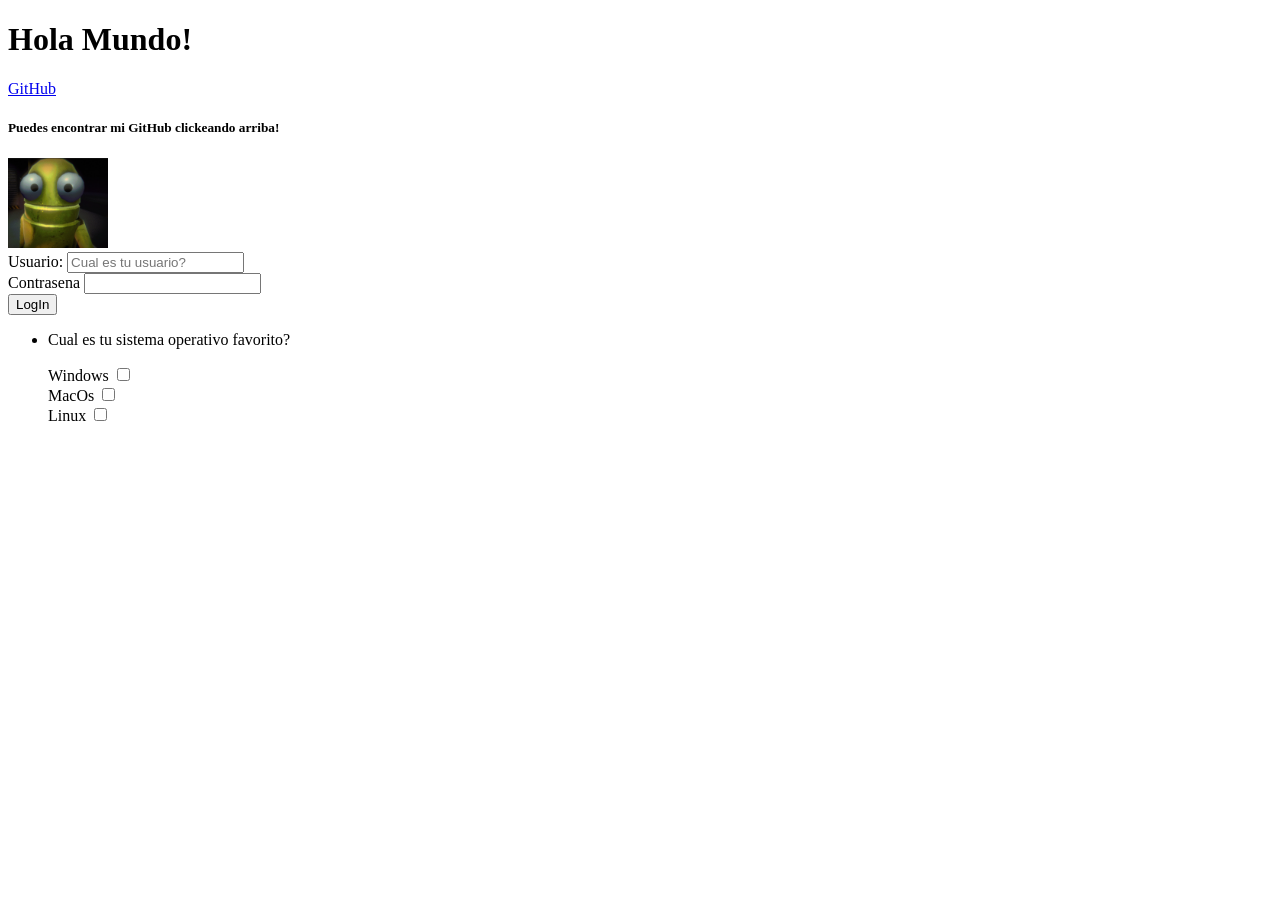
==== html/index.html @ 558f7275 "AS" ====
<!DOCTYPE html>

<head>
    <title>duohnson practica</title>
    <meta charset="UFT-8">
    <link href="/css/style.css">
</head>
<body>

    <h1>Hola Mundo!</h1>
    <a target="_blank" href="https://github.com/duohnson/">
        GitHub
    </a>
    <h5>
        Puedes encontrar mi GitHub clickeando arriba!
    </h5>
    <img src="./img/tests.png" width="100">

    <form action="/formulario" method="POST">
        <label for="usuario">Usuario:</label>
        <input id="usuario" name="usuario" placeholder="Cual es tu usuario?">
        <br>
        <label for="password">Contrasena</label>
        <input type="password" id="password" name="password">
        <br>
        <button type="button">LogIn</button>
    </form>

    <!-- lista desordenada con ul -->
    <!-- lista ordenada con ol -->
    <ul>
        <li>Cual es tu sistema operativo favorito?</li>
    </ul>
    <ol>
        <form>
            <label for="Windows">Windows</label>
            <input type="checkbox" name="Windows" id="Windows">
            <br>
            <label for="MacOs">MacOs</label>
            <input type="checkbox" name="MacOs" id="MacOs">
            <br>
            <label for="Linux">Linux</label>
            <input type="checkbox" name="Linux" id="Linux">
        </form>
    </ol>


</body>
</html>
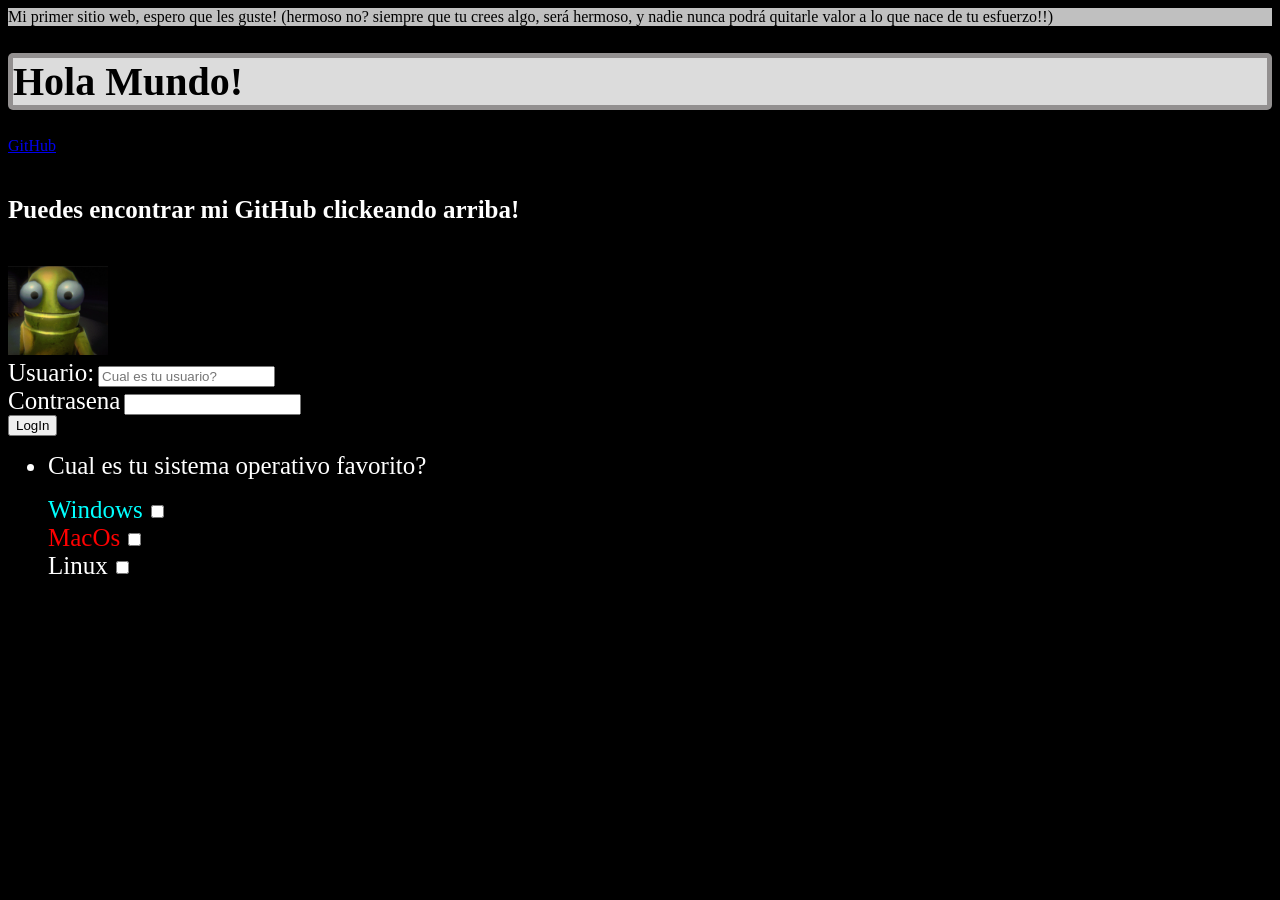
==== commit 26f164bc: "css" ====
--- a/html/index.html
+++ b/html/index.html
@@ -2,25 +2,28 @@
 
 <head>
     <title>duohnson practica</title>
-    <meta charset="UFT-8">
-    <link href="/css/style.css">
+    <meta charset="UTF-8">
+    <link href="../css/style.css" rel="stylesheet">
 </head>
 <body>
+    <article id="fondo">
+    Mi primer sitio web, espero que les guste! (hermoso no? siempre que tu crees algo, será hermoso, y nadie nunca podrá quitarle valor a lo que nace de tu esfuerzo!!)
+    </article>
 
-    <h1>Hola Mundo!</h1>
-    <a target="_blank" href="https://github.com/duohnson/">
+    <h1 class="txt_tittle">Hola Mundo!</h1>
+    <a  target="_blank" href="https://github.com/duohnson/">
         GitHub
     </a>
-    <h5>
+    <h5 class="txt_text">
         Puedes encontrar mi GitHub clickeando arriba!
     </h5>
     <img src="./img/tests.png" width="100">
 
     <form action="/formulario" method="POST">
-        <label for="usuario">Usuario:</label>
+        <label class="txt_text" for="usuario">Usuario:</label>
         <input id="usuario" name="usuario" placeholder="Cual es tu usuario?">
         <br>
-        <label for="password">Contrasena</label>
+        <label class="txt_text" for="password">Contrasena</label>
         <input type="password" id="password" name="password">
         <br>
         <button type="button">LogIn</button>
@@ -33,17 +36,15 @@
     </ul>
     <ol>
         <form>
-            <label for="Windows">Windows</label>
+            <label class="txt_texts" for="Windows">Windows</label>
             <input type="checkbox" name="Windows" id="Windows">
             <br>
-            <label for="MacOs">MacOs</label>
+            <label class="txt_textsss" for="MacOs">MacOs</label>
             <input type="checkbox" name="MacOs" id="MacOs">
             <br>
-            <label for="Linux">Linux</label>
+            <label class="txt_text" for="Linux">Linux</label>
             <input type="checkbox" name="Linux" id="Linux">
         </form>
     </ol>
-
-
 </body>
 </html>
--- a/css/style.css
+++ b/css/style.css
@@ -0,0 +1,44 @@
+#fondo {
+    background-color: silver;
+}
+
+/* hola, que onda? */
+
+body {
+    background-color: rgb(0, 0, 0);
+}
+
+.txt_tittle {
+    color: rgb(0, 0, 0);
+    font-size: 40px;
+    border-style: solid;
+    border-color: #817d7dcc;
+    border-radius: 5px;
+    border-width: 5px;
+    background-color: #ffffffdc;
+}
+
+.txt_tittle:hover {
+    color: #ffffffdc;
+    background-color: #000000;
+}
+
+.txt_text, li {
+    color: rgb(255, 255, 255);
+    font-size: 25px;
+}
+
+#fondo {
+    background-color: silver;
+}
+
+
+.txt_texts {
+    color: aqua;
+    font-size: 25px;
+}
+
+.txt_textsss {
+    color: rgb(255, 0, 0);
+    font-size: 25px;
+}
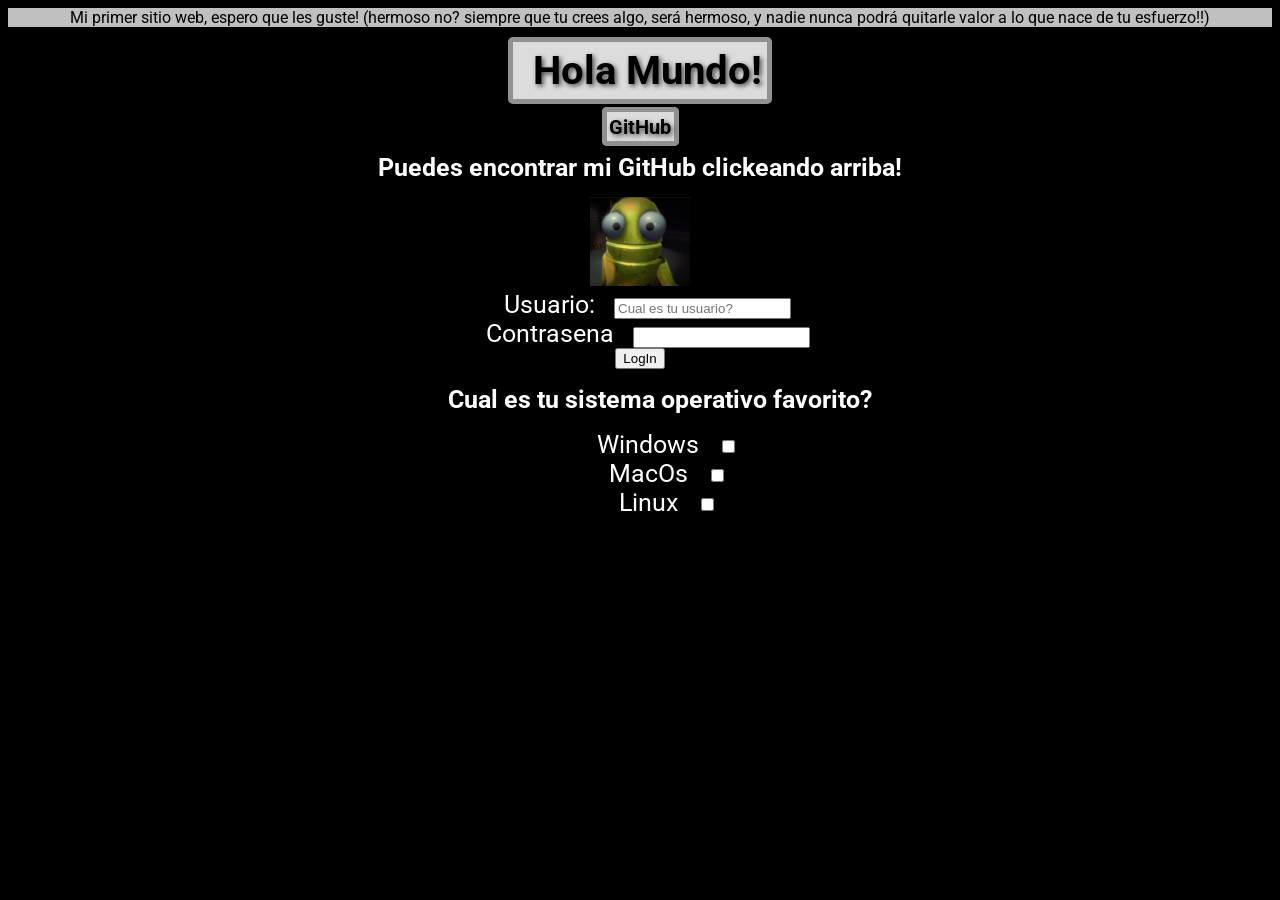
==== commit 5c9435c0: "ddd" ====
--- a/html/index.html
+++ b/html/index.html
@@ -4,6 +4,9 @@
     <title>duohnson practica</title>
     <meta charset="UTF-8">
     <link href="../css/style.css" rel="stylesheet">
+    <link rel="preconnect" href="https://fonts.googleapis.com">
+    <link rel="preconnect" href="https://fonts.gstatic.com" crossorigin>
+    <link href="https://fonts.googleapis.com/css2?family=Roboto:ital,wght@0,100..900;1,100..900&display=swap" rel="stylesheet">
 </head>
 <body>
     <article id="fondo">
@@ -11,7 +14,8 @@
     </article>
 
     <h1 class="txt_tittle">Hola Mundo!</h1>
-    <a  target="_blank" href="https://github.com/duohnson/">
+    <br>
+    <a class="btn" target="_blank" href="https://github.com/duohnson/">
         GitHub
     </a>
     <h5 class="txt_text">
@@ -32,14 +36,14 @@
     <!-- lista desordenada con ul -->
     <!-- lista ordenada con ol -->
     <ul>
-        <li>Cual es tu sistema operativo favorito?</li>
+        <h1 class="txt_text">Cual es tu sistema operativo favorito?</h1>
     </ul>
     <ol>
         <form>
-            <label class="txt_texts" for="Windows">Windows</label>
+            <label class="txt_text" for="Windows">Windows</label>
             <input type="checkbox" name="Windows" id="Windows">
             <br>
-            <label class="txt_textsss" for="MacOs">MacOs</label>
+            <label class="txt_text" for="MacOs">MacOs</label>
             <input type="checkbox" name="MacOs" id="MacOs">
             <br>
             <label class="txt_text" for="Linux">Linux</label>
--- a/css/style.css
+++ b/css/style.css
@@ -6,6 +6,8 @@
 
 body {
     background-color: rgb(0, 0, 0);
+    text-align: center;
+    font-family: "Roboto", sans-serif;
 }
 
 .txt_tittle {
@@ -16,6 +18,11 @@
     border-radius: 5px;
     border-width: 5px;
     background-color: #ffffffdc;
+    padding: 5px 5px 5px 20px;
+    margin: 10px 10px 10px 10px;
+    height: auto;
+    display: inline-block;
+    text-shadow: 2px 2px 5px #000000b0;
 }
 
 .txt_tittle:hover {
@@ -26,19 +33,29 @@
 .txt_text, li {
     color: rgb(255, 255, 255);
     font-size: 25px;
+    margin: 15px 15px 15px 15px;
 }
 
 #fondo {
     background-color: silver;
 }
 
-
-.txt_texts {
-    color: aqua;
-    font-size: 25px;
+.btn {
+    background-color: #ffffffdc;
+    color: rgb(0, 0, 0);
+    font-size: 20px;
+    border-style: solid;
+    border-color: #817d7dcc;
+    border-radius: 5px;
+    border-width: 5px;
+    padding: 2.5px 2.5px 2.5px 2.5px;
+    margin: 10px 10px 10px 10px;
+    font-weight: bold;
+    text-decoration: none;
+    text-shadow: 2px 2px 5px #000000b0;
 }
 
-.txt_textsss {
-    color: rgb(255, 0, 0);
-    font-size: 25px;
+.btn:hover {
+    background-color: #000000;
+    color: #ffffffdc;
 }
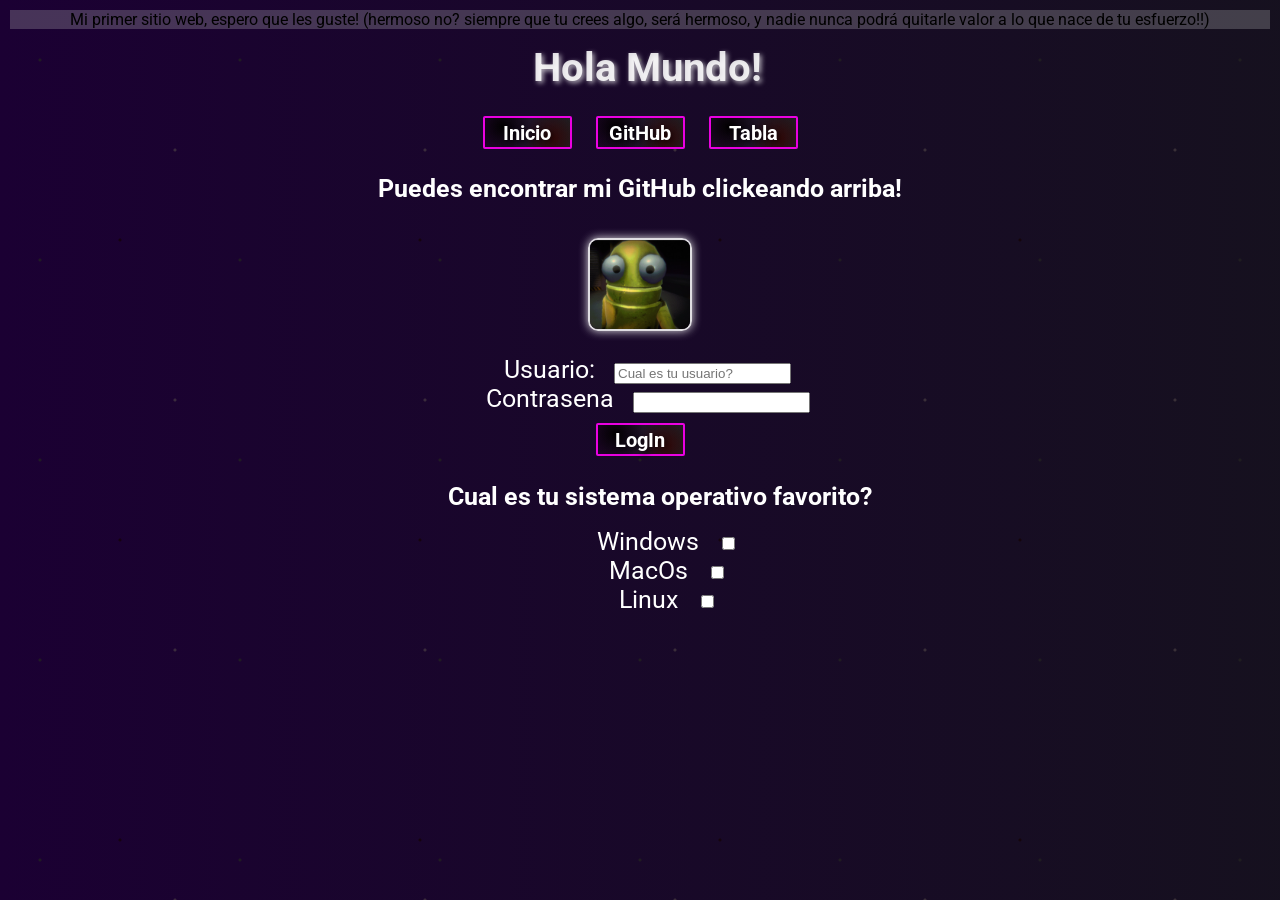
==== commit 9ade00b3: "practicaaaa" ====
--- a/html/index.html
+++ b/html/index.html
@@ -12,16 +12,21 @@
     <article id="fondo">
     Mi primer sitio web, espero que les guste! (hermoso no? siempre que tu crees algo, será hermoso, y nadie nunca podrá quitarle valor a lo que nace de tu esfuerzo!!)
     </article>
-
     <h1 class="txt_tittle">Hola Mundo!</h1>
     <br>
+    <a class="btn" href="index.html">
+        Inicio
+    </a>
     <a class="btn" target="_blank" href="https://github.com/duohnson/">
         GitHub
+    </a>
+    <a class="btn" href="tabla.html">
+        Tabla
     </a>
     <h5 class="txt_text">
         Puedes encontrar mi GitHub clickeando arriba!
     </h5>
-    <img src="./img/tests.png" width="100">
+    <img class="img" src="./img/tests.png" width="100">
 
     <form action="/formulario" method="POST">
         <label class="txt_text" for="usuario">Usuario:</label>
@@ -30,11 +35,13 @@
         <label class="txt_text" for="password">Contrasena</label>
         <input type="password" id="password" name="password">
         <br>
-        <button type="button">LogIn</button>
+        <!--
+        <button class="btn" type="submit">LogIn</button>
+        -->
+        <a class="btn" href="blog.html">
+            LogIn
+        </a>
     </form>
-
-    <!-- lista desordenada con ul -->
-    <!-- lista ordenada con ol -->
     <ul>
         <h1 class="txt_text">Cual es tu sistema operativo favorito?</h1>
     </ul>
--- a/css/style.css
+++ b/css/style.css
@@ -1,33 +1,38 @@
-#fondo {
-    background-color: silver;
-}
-
 /* hola, que onda? */
 
 body {
-    background-color: rgb(0, 0, 0);
     text-align: center;
     font-family: "Roboto", sans-serif;
+    margin: 10px 10px 10px 10px;
+        background:
+        radial-gradient(circle at 20% 30%, rgba(34, 33, 33, 0.8) 1px, transparent 2px),
+        radial-gradient(circle at 70% 60%, rgba(80, 69, 69, 0.6) 1px, transparent 2px),
+        radial-gradient(circle at 40% 80%, rgba(19, 2, 2, 0.7) 1px, transparent 2px),
+        linear-gradient(270deg, #0f0107, #1b0033, #141618, #1b0033);
+
+    background-size: 
+        200px 200px,
+        250px 250px,
+        300px 300px,
+        400% 400%;
+
+    animation: spaceMove 25s linear infinite;
 }
 
 .txt_tittle {
-    color: rgb(0, 0, 0);
+    color: #ffffffdc;
+    text-shadow: 2px 2px 5px #ffffffb0;
     font-size: 40px;
-    border-style: solid;
-    border-color: #817d7dcc;
-    border-radius: 5px;
-    border-width: 5px;
-    background-color: #ffffffdc;
     padding: 5px 5px 5px 20px;
     margin: 10px 10px 10px 10px;
     height: auto;
     display: inline-block;
-    text-shadow: 2px 2px 5px #000000b0;
 }
 
 .txt_tittle:hover {
-    color: #ffffffdc;
-    background-color: #000000;
+    color: #ff00f7e7;
+    text-shadow: 2px 2px 5px #ff00f7e7;
+    animation: pulse 1ms infinite;
 }
 
 .txt_text, li {
@@ -37,11 +42,68 @@
 }
 
 #fondo {
-    background-color: silver;
+    background-color: rgba(192, 192, 192, 0.267);
 }
 
 .btn {
-    background-color: #ffffffdc;
+    background: 
+    radial-gradient(circle at 20% 30%, #030102, transparent 40%),
+    radial-gradient(circle at 80% 70%, #310808, transparent 40%),
+    linear-gradient(to right, #42032f28, #1e2024);
+    color: rgb(255, 255, 255);
+    font-size: 20px;
+    border-style: solid;
+    border-color: #ff00f7e7;
+    border-radius: 2px;
+    border-width: 2px;
+    padding: 2.5px 2.5px 2.5px 2.5px;
+    margin: 10px 10px 10px 10px;
+    font-weight: bold;
+    text-decoration: none;
+    text-shadow: 2px 2px 5px #000000b0;
+    display: inline-flex;
+    justify-content: center;
+    min-width: 80px;
+    animation: borderShift 5s linear infinite;
+}
+
+.btn:hover {
+    background: 
+    radial-gradient(circle at 20% 30%, #80777b, transparent 40%),
+    radial-gradient(circle at 80% 70%, #c4bcbc, transparent 40%),
+    linear-gradient(to right, #f3eef128, #bfc1c5);
+    color: rgb(0, 0, 0);
+    text-shadow: 2px 2px 5px #ffffffb0;
+    animation: pulse 1s infinite;
+}
+
+.btn:active {
+    background-color: #000000;
+    color: #ffffffdc;
+    border-color: #ffffffdc;
+    text-shadow: 2px 2px 5px #ffffffb0;
+}
+
+.table {
+    border: solid 1px #ffffffdc;
+}
+
+.table th, .table td {
+    border: solid 1px #ffffffdc;
+    padding: 10px;;
+}
+
+.table-container {
+  display: flex;
+  justify-content: center;
+  margin-top: 40px;
+}
+
+th {
+    background: 
+    radial-gradient(circle at 20% 30%, #030102, transparent 40%),
+    radial-gradient(circle at 80% 70%, #310808, transparent 40%),
+    linear-gradient(to right, #42032f28, #1e2024);
     color: rgb(0, 0, 0);
     font-size: 20px;
     border-style: solid;
@@ -55,7 +117,111 @@
     text-shadow: 2px 2px 5px #000000b0;
 }
 
-.btn:hover {
-    background-color: #000000;
+th:hover {
+    background: 
+    radial-gradient(circle at 20% 30%, #8f1853, transparent 40%),
+    radial-gradient(circle at 80% 70%, #310808, transparent 40%),
+    linear-gradient(to right, #42032f, #010b1d);
     color: #ffffffdc;
-}+    text-shadow: 2px 2px 5px #ffffffb0;
+    animation: pulse 1s infinite;
+}
+
+td {
+    color: rgb(255, 255, 255);
+    font-size: 18px;
+    border-style: solid;
+    border-color: #817d7dcc;
+    border-radius: 5px;
+    border-width: 5px;
+    padding: 2.5px 2.5px 2.5px 2.5px;
+    margin: 10px 10px 10px 10px;
+}
+
+td:hover {
+    animation: swing 2s infinite;
+}
+
+.img {
+    margin: 20px 20px 20px 20px;
+    border-radius: 10px;
+    border: solid 2px #ffffffdc;
+    box-shadow: 0 0 10px #ffffffdc;
+}
+
+.img:hover {
+    border-color: #ff00f7e7;
+    box-shadow: 0 0 20px #ff00f7e7;
+    animation: jello 1s infinite;
+}
+
+@keyframes pulse {
+    0% {
+        transform: scale(1);
+    }
+    50% {
+        transform: scale(1.05);
+    }
+    100% {
+        transform: scale(1);
+    }
+}
+
+@keyframes spaceMove {
+    0% {
+        background-position:
+            0 0,
+            50px 50px,
+            100px 100px,
+            0% 50%;
+    }
+    100% {
+        background-position:
+            200px 200px,
+            300px 300px,
+            400px 400px,
+            100% 50%;
+    }
+}
+
+@keyframes swing {
+    0% {
+        transform: rotate(0deg);
+    }
+    50% {
+        transform: rotate(5deg);
+    }
+    100% {
+        transform: rotate(0deg);
+    }
+}
+
+@keyframes borderShift {
+    0% {
+        border-color: #421f41e7;
+    }
+    50% {
+        border-color: #074b4be7;
+    }
+    100% {
+        border-color: #420542e7;
+    }
+}
+
+@keyframes jello {
+    0% {
+        transform: scale(1);
+    }
+    25% {
+        transform: scale(1.1, 0.9);
+    }
+    50% {
+        transform: scale(0.9, 1.1);
+    }
+    75% {
+        transform: scale(1.05, 0.95);
+    }
+    100% {
+        transform: scale(1);
+    }
+}
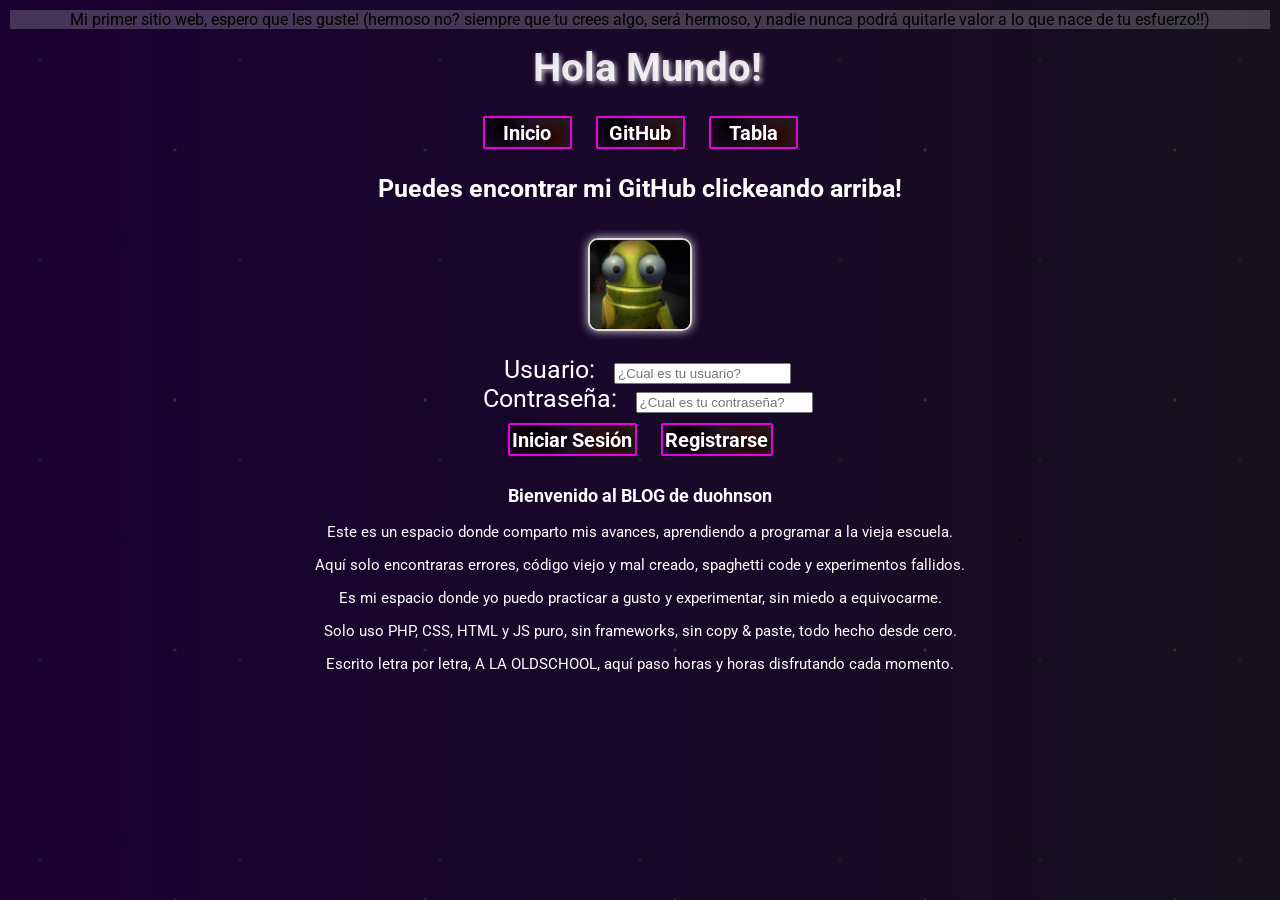
==== commit 3ec9afd2: "aun estoy estudiando" ====
--- a/html/index.html
+++ b/html/index.html
@@ -30,32 +30,30 @@
 
     <form action="/formulario" method="POST">
         <label class="txt_text" for="usuario">Usuario:</label>
-        <input id="usuario" name="usuario" placeholder="Cual es tu usuario?">
+        <input id="usuario" name="usuario" placeholder="¿Cual es tu usuario?">
         <br>
-        <label class="txt_text" for="password">Contrasena</label>
-        <input type="password" id="password" name="password">
+        <label class="txt_text" for="password">Contraseña:</label>
+        <input type="password" id="password" name="password" placeholder="¿Cual es tu contraseña?">
         <br>
         <!--
         <button class="btn" type="submit">LogIn</button>
         -->
-        <a class="btn" href="blog.html">
-            LogIn
+        <a class="btn" href="#">
+            Iniciar Sesión
+        </a>
+        <a class="btn" href="#">
+            Registrarse
         </a>
     </form>
-    <ul>
-        <h1 class="txt_text">Cual es tu sistema operativo favorito?</h1>
-    </ul>
-    <ol>
-        <form>
-            <label class="txt_text" for="Windows">Windows</label>
-            <input type="checkbox" name="Windows" id="Windows">
-            <br>
-            <label class="txt_text" for="MacOs">MacOs</label>
-            <input type="checkbox" name="MacOs" id="MacOs">
-            <br>
-            <label class="txt_text" for="Linux">Linux</label>
-            <input type="checkbox" name="Linux" id="Linux">
-        </form>
-    </ol>
+    <div style="color: white; padding: 2px; font-size: 15px;">
+        <div>
+            <h3>Bienvenido al BLOG de duohnson</h3>
+            <p>Este es un espacio donde comparto mis avances, aprendiendo a programar a la vieja escuela.</p>
+            <p>Aquí solo encontraras errores, código viejo y mal creado, spaghetti code y experimentos fallidos.</p>
+            <p>Es mi espacio donde yo puedo practicar a gusto y experimentar, sin miedo a equivocarme.</p>
+            <p>Solo uso PHP, CSS, HTML y JS puro, sin frameworks, sin copy & paste, todo hecho desde cero.</p>
+            <p>Escrito letra por letra, A LA OLDSCHOOL, aquí paso horas y horas disfrutando cada momento.</p>
+        </div>
+    </div>
 </body>
 </html>
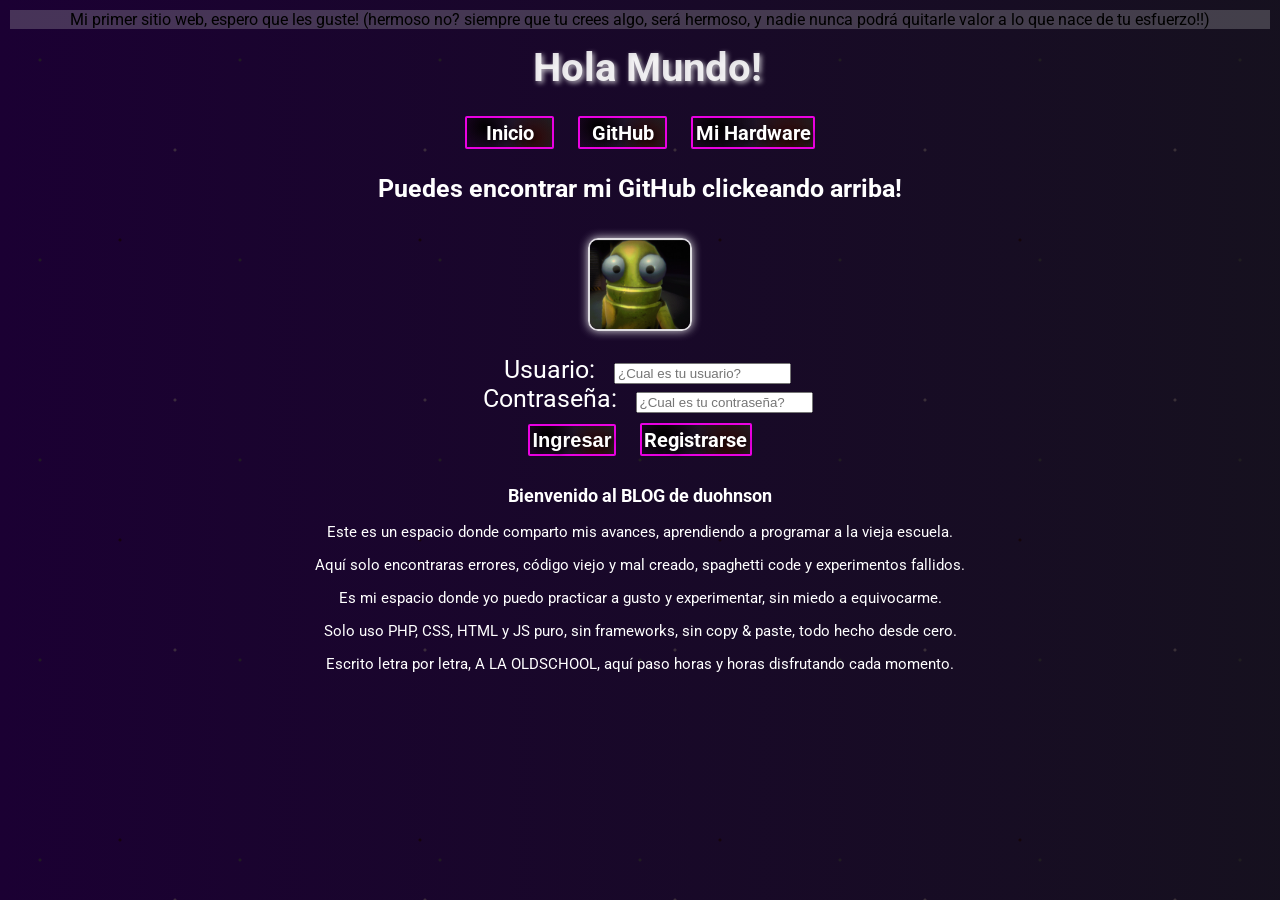
==== commit 5bed6dfc: "equis de" ====
--- a/html/index.html
+++ b/html/index.html
@@ -21,27 +21,22 @@
         GitHub
     </a>
     <a class="btn" href="tabla.html">
-        Tabla
+        Mi Hardware
     </a>
     <h5 class="txt_text">
         Puedes encontrar mi GitHub clickeando arriba!
     </h5>
     <img class="img" src="./img/tests.png" width="100">
 
-    <form action="/formulario" method="POST">
+    <form action="/practices/php/ingresar.php" method="POST">
         <label class="txt_text" for="usuario">Usuario:</label>
         <input id="usuario" name="usuario" placeholder="¿Cual es tu usuario?">
         <br>
         <label class="txt_text" for="password">Contraseña:</label>
-        <input type="password" id="password" name="password" placeholder="¿Cual es tu contraseña?">
+        <input type="password" id="password" name="contrasena" placeholder="¿Cual es tu contraseña?">
         <br>
-        <!--
-        <button class="btn" type="submit">LogIn</button>
-        -->
-        <a class="btn" href="#">
-            Iniciar Sesión
-        </a>
-        <a class="btn" href="#">
+        <button class="btn" type="submit">Ingresar</button>
+        <a class="btn" href="/practices/php/registro.php">
             Registrarse
         </a>
     </form>
--- a/css/style.css
+++ b/css/style.css
@@ -1,5 +1,8 @@
 /* hola, que onda? */
 
+
+/*------ todo el body ------*/
+/*------------*/
 body {
     text-align: center;
     font-family: "Roboto", sans-serif;
@@ -19,6 +22,7 @@
     animation: spaceMove 25s linear infinite;
 }
 
+/*------ todos los titulos ------*/
 .txt_tittle {
     color: #ffffffdc;
     text-shadow: 2px 2px 5px #ffffffb0;
@@ -35,16 +39,20 @@
     animation: pulse 1ms infinite;
 }
 
+/*------ texto comun ------*/
 .txt_text, li {
     color: rgb(255, 255, 255);
     font-size: 25px;
     margin: 15px 15px 15px 15px;
 }
 
+
+/*------ la verdad esto no se para que es ------*/
 #fondo {
     background-color: rgba(192, 192, 192, 0.267);
 }
 
+/*------ botones ------*/
 .btn {
     background: 
     radial-gradient(circle at 20% 30%, #030102, transparent 40%),
@@ -84,6 +92,8 @@
     text-shadow: 2px 2px 5px #ffffffb0;
 }
 
+
+/*------ tablas #1------*/
 .table {
     border: solid 1px #ffffffdc;
 }
@@ -155,6 +165,13 @@
     animation: jello 1s infinite;
 }
 
+
+
+/* ===================================
+    ANIMACIONES
+=================================== */
+
+
 @keyframes pulse {
     0% {
         transform: scale(1);
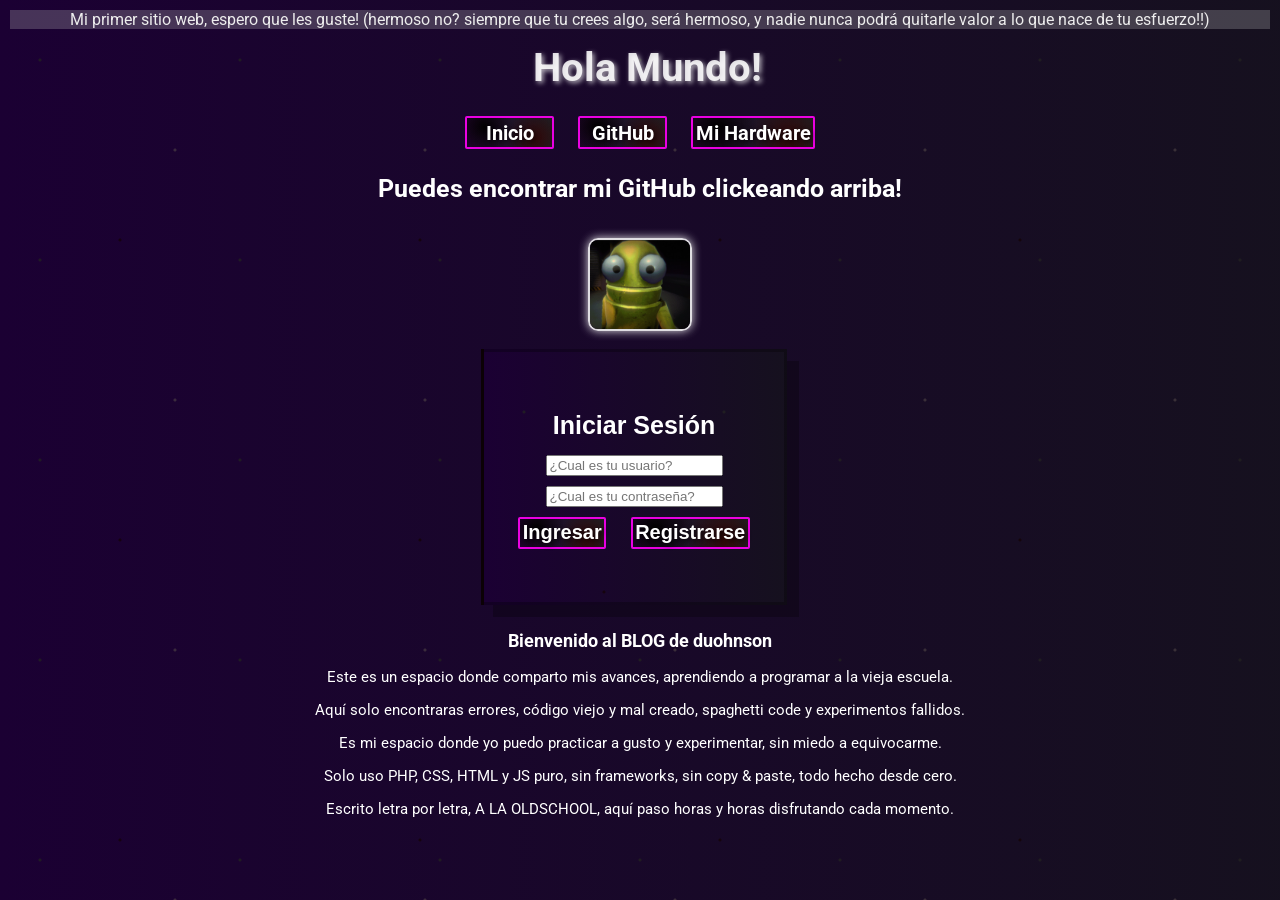
==== commit db4b4fdc: "gran ayuda de web" ====
--- a/html/index.html
+++ b/html/index.html
@@ -3,6 +3,7 @@
 <head>
     <title>duohnson practica</title>
     <meta charset="UTF-8">
+    <meta name="viewport" content="width=device-width, initial-scale=1.0">
     <link href="../css/style.css" rel="stylesheet">
     <link rel="preconnect" href="https://fonts.googleapis.com">
     <link rel="preconnect" href="https://fonts.gstatic.com" crossorigin>
@@ -27,12 +28,12 @@
         Puedes encontrar mi GitHub clickeando arriba!
     </h5>
     <img class="img" src="./img/tests.png" width="100">
-
+    <br>
+<div class="card">
+                <h2 class="txt_text">Iniciar Sesión</h2>
     <form action="/practices/php/ingresar.php" method="POST">
-        <label class="txt_text" for="usuario">Usuario:</label>
-        <input id="usuario" name="usuario" placeholder="¿Cual es tu usuario?">
+        <input style="margin-bottom: 10px;" id="usuario" name="usuario" placeholder="¿Cual es tu usuario?">
         <br>
-        <label class="txt_text" for="password">Contraseña:</label>
         <input type="password" id="password" name="contrasena" placeholder="¿Cual es tu contraseña?">
         <br>
         <button class="btn" type="submit">Ingresar</button>
@@ -40,6 +41,7 @@
             Registrarse
         </a>
     </form>
+</div>
     <div style="color: white; padding: 2px; font-size: 15px;">
         <div>
             <h3>Bienvenido al BLOG de duohnson</h3>
--- a/css/style.css
+++ b/css/style.css
@@ -50,6 +50,7 @@
 /*------ la verdad esto no se para que es ------*/
 #fondo {
     background-color: rgba(192, 192, 192, 0.267);
+    color: #ededed;
 }
 
 /*------ botones ------*/
@@ -165,7 +166,87 @@
     animation: jello 1s infinite;
 }
 
-
+/* carta de login y register */ 
+
+.card {
+  font-family: Montserrat, sans-serif;
+  width: 300px;
+  height: 250px;
+  translate: -6px -6px;
+    background:
+        radial-gradient(circle at 20% 30%, rgba(34, 33, 33, 0.8) 1px, transparent 2px),
+        radial-gradient(circle at 70% 60%, rgba(80, 69, 69, 0.6) 1px, transparent 2px),
+        radial-gradient(circle at 40% 80%, rgba(19, 2, 2, 0.7) 1px, transparent 2px),
+        linear-gradient(270deg, #0f0107, #1b0033, #141618, #1b0033);
+
+  background-size: 
+        200px 200px,
+        250px 250px,
+        300px 300px,
+        400% 400%;
+
+  animation: spaceMove 25s linear infinite;
+  border: 3px solid #0000004a;
+  box-shadow: 12px 12px 0 #00000045;
+  overflow: hidden;
+  transition: all 0.3s ease;
+  display: inline-flex;
+  flex-direction: column;
+  justify-content: center;
+}
+
+.card:hover {
+  box-shadow: 6px 6px 0 #cd0998;
+}
+
+.docs {
+    margin: 0;
+    display: flex;
+}
+
+nav {
+  width: 250px;
+  background: #111;
+  height: auto;
+  padding: 20px;
+}
+
+nav a {
+  display: block;
+  color: white;
+  text-decoration: none;
+  margin-bottom: 10px;
+}
+
+main {
+  flex: 1;
+  padding: 20px;
+}
+
+section {
+  display: none;
+}
+
+section:target {
+  display: block;
+}
+
+body:not(:has(section:target)) #inicio {
+  display: block;
+}
+
+.info-container {
+    border-radius: 2px;
+    border: solid 1px #ffffffdc;
+}
+
+.info {
+    border-radius: 2px;
+    border: solid 1px #cc19e0;
+    box-shadow: #cc19e0 0px 0px 10px;
+    background-color: #091be337;
+    animation: pulse 1s infinite;
+}
 
 /* ===================================
     ANIMACIONES
